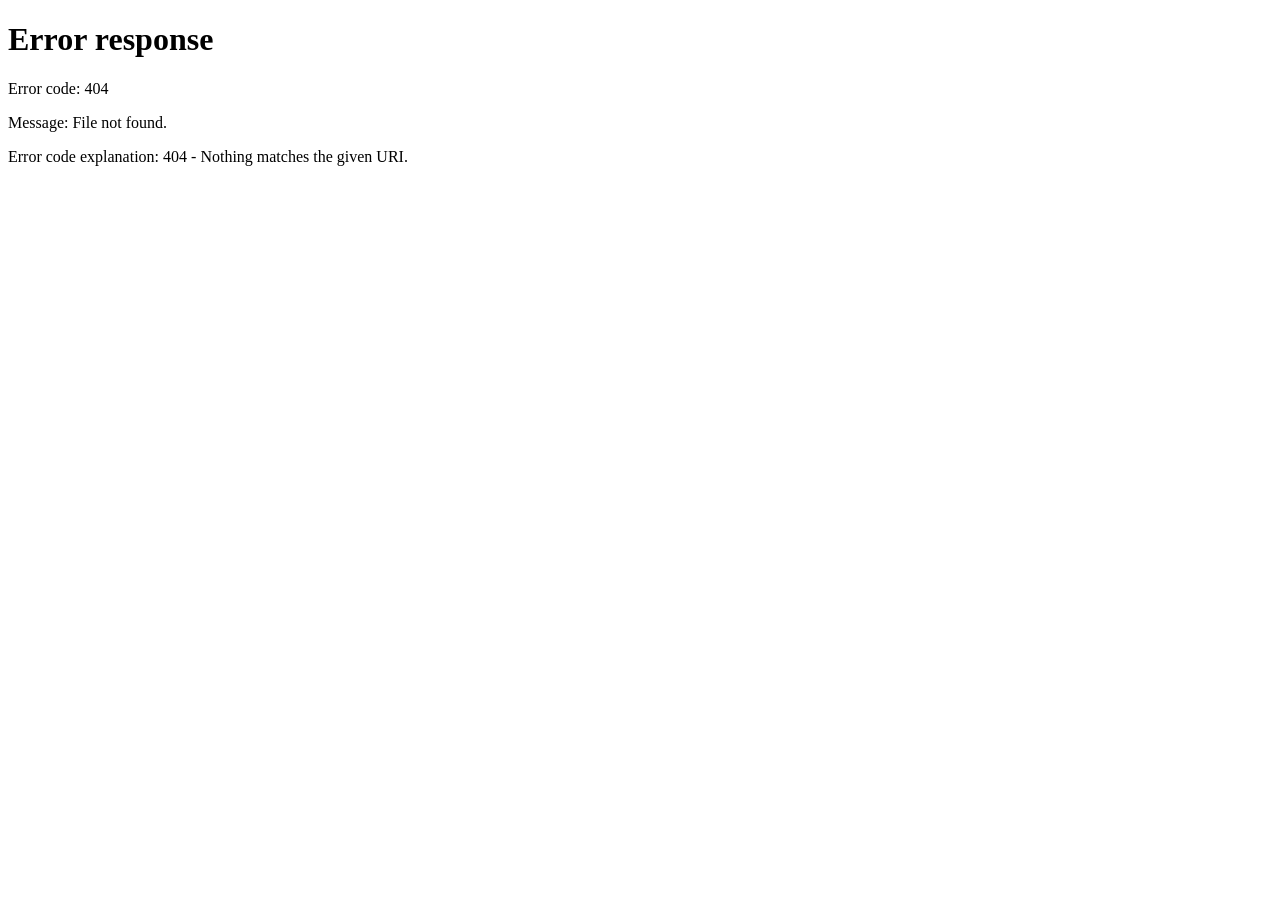
==== frontend/index.html @ 7258adaa "feat(day18): 前端页面 - 数据集/发起评测/任务列表/结果详情" ====
<!DOCTYPE html>
<html lang="zh-CN">
<head>
  <meta charset="utf-8">
  <meta name="viewport" content="width=device-width, initial-scale=1">
  <title>AI 评测平台</title>
  <meta http-equiv="refresh" content="0; url=/pages/tasks.html">
  <link rel="stylesheet" href="/assets/app.css">
</head>
<body>
  <div class="wrap">
    <p class="muted">正在进入任务列表… 如果没有自动跳转，请点击 <a href="/pages/tasks.html">这里</a>。</p>
  </div>
</body>
</html>
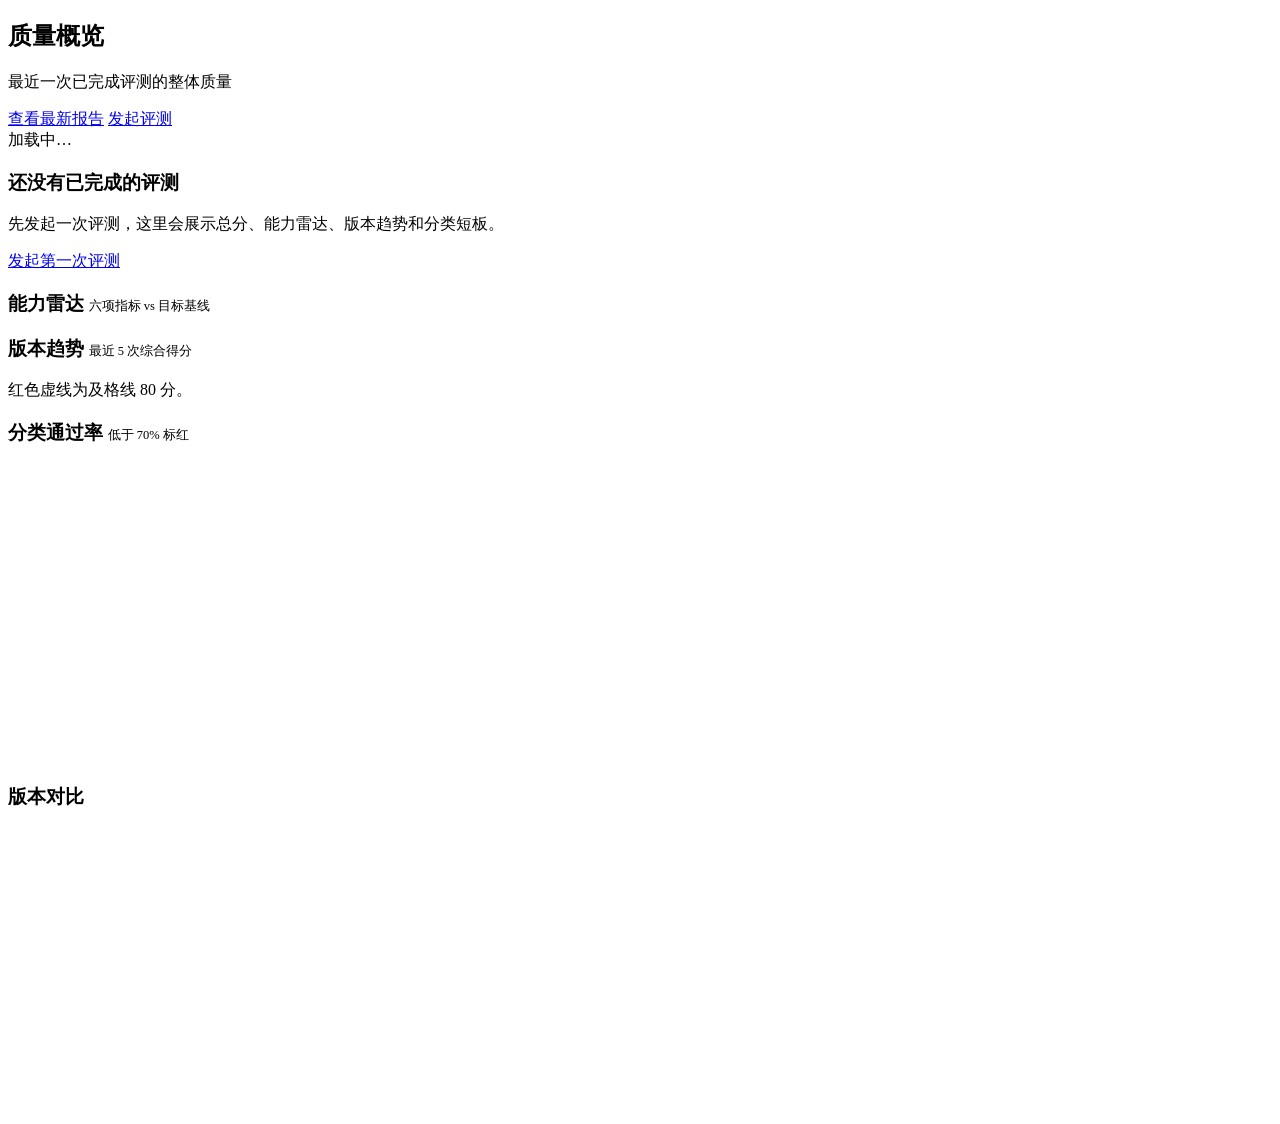
==== commit fb116564: "feat(day19): 可视化看板 - 雷达/趋势/分类/对比 + 首页质量概览" ====
--- a/frontend/index.html
+++ b/frontend/index.html
@@ -3,13 +3,169 @@
 <head>
   <meta charset="utf-8">
   <meta name="viewport" content="width=device-width, initial-scale=1">
-  <title>AI 评测平台</title>
-  <meta http-equiv="refresh" content="0; url=/pages/tasks.html">
+  <title>质量概览 · AI 评测平台</title>
   <link rel="stylesheet" href="/assets/app.css">
 </head>
 <body>
   <div class="wrap">
-    <p class="muted">正在进入任务列表… 如果没有自动跳转，请点击 <a href="/pages/tasks.html">这里</a>。</p>
+    <div class="toolbar">
+      <div>
+        <h2>质量概览</h2>
+        <p class="muted" id="subtitle">最近一次已完成评测的整体质量</p>
+      </div>
+      <div class="toolbar-actions">
+        <a class="btn ghost hidden" id="reportBtn" href="#">查看最新报告</a>
+        <a class="btn primary" href="/pages/new-run.html">发起评测</a>
+      </div>
+    </div>
+
+    <div id="pageError" class="alert hidden"></div>
+    <div id="loading" class="card"><p class="muted" style="margin:0">加载中…</p></div>
+
+    <div id="emptyState" class="card hidden">
+      <h3>还没有已完成的评测</h3>
+      <p class="muted">先发起一次评测，这里会展示总分、能力雷达、版本趋势和分类短板。</p>
+      <a class="btn primary" href="/pages/new-run.html">发起第一次评测</a>
+    </div>
+
+    <div id="dashboard" class="hidden">
+      <div class="cards stat-cards" id="statCards"></div>
+
+      <div class="chart-grid">
+        <div class="card chart-card">
+          <h3>能力雷达 <span class="muted" style="font-weight:400;font-size:12.5px">六项指标 vs 目标基线</span></h3>
+          <div class="chart" id="radarChart"></div>
+          <p class="chart-note" id="radarNote"></p>
+        </div>
+        <div class="card chart-card">
+          <h3>版本趋势 <span class="muted" style="font-weight:400;font-size:12.5px">最近 5 次综合得分</span></h3>
+          <div class="chart" id="trendChart"></div>
+          <p class="chart-note">红色虚线为及格线 80 分。</p>
+        </div>
+      </div>
+
+      <div class="card chart-card">
+        <h3>分类通过率 <span class="muted" style="font-weight:400;font-size:12.5px">低于 70% 标红</span></h3>
+        <div class="chart" id="categoryChart" style="height:300px"></div>
+        <p class="chart-note hidden" id="categoryEmpty"></p>
+      </div>
+
+      <div class="card chart-card">
+        <h3>版本对比 <span class="muted" id="compareNote" style="font-weight:400;font-size:12.5px"></span></h3>
+        <div class="chart" id="compareChart" style="height:280px"></div>
+        <p class="chart-note hidden" id="compareEmpty"></p>
+      </div>
+    </div>
   </div>
+
+  <script src="/vendor/echarts.min.js"></script>
+  <script type="module">
+    import { api, esc, fmtTime } from "/assets/api.js";
+    import { renderNav } from "/assets/layout.js";
+    import { renderRadar } from "/charts/radar.js";
+    import { renderTrend } from "/charts/trend.js";
+    import { renderCategory } from "/charts/category.js";
+    import { renderCompare } from "/charts/compare.js";
+
+    renderNav("home");
+
+    const el = (id) => document.getElementById(id);
+    const charts = [];
+
+    function gradeClass(score) {
+      if (score >= 80) return "done";
+      if (score >= 70) return "cancelled";
+      return "failed";
+    }
+
+    function renderStats(latest) {
+      const rate = latest.total ? Math.round(latest.passed / latest.total * 1000) / 10 : 0;
+      el("statCards").innerHTML = `
+        <div class="metric-card">
+          <div class="label">最近总分</div>
+          <div class="value">${latest.total_score.toFixed(1)}<small> / 100</small></div>
+          <div class="hint"><span class="badge ${gradeClass(latest.total_score)}">${esc(latest.grade)}</span></div>
+        </div>
+        <div class="metric-card">
+          <div class="label">通过率</div>
+          <div class="value">${rate}<small> %</small></div>
+          <div class="hint">通过 ${latest.passed} / ${latest.total} 条</div>
+        </div>
+        <div class="metric-card">
+          <div class="label">待处理 Badcase</div>
+          <div class="value">${latest.failed}</div>
+          <div class="hint">
+            <a href="/pages/run-detail.html?run_id=${encodeURIComponent(latest.run_id)}">查看失败用例</a>
+          </div>
+        </div>
+        <div class="metric-card">
+          <div class="label">最近评测</div>
+          <div class="value" style="font-size:15px;line-height:1.5">${esc(latest.prompt_version)}</div>
+          <div class="hint">${esc(latest.dataset || "—")} · ${fmtTime(latest.finished_at)}</div>
+        </div>`;
+    }
+
+    async function load() {
+      try {
+        const data = await api("/api/dashboard");
+        el("loading").classList.add("hidden");
+        if (!data.latest) {
+          el("emptyState").classList.remove("hidden");
+          return;
+        }
+
+        const datasetName = data.dataset ? data.dataset.name : "数据集";
+        el("subtitle").textContent = `${datasetName} · 最近一次已完成评测`;
+        const reportBtn = el("reportBtn");
+        reportBtn.href = `/pages/run-detail.html?run_id=${encodeURIComponent(data.latest.run_id)}`;
+        reportBtn.classList.remove("hidden");
+        el("dashboard").classList.remove("hidden");
+
+        renderStats(data.latest);
+
+        charts.push(renderRadar(el("radarChart"), data.radar.indicators));
+        el("radarNote").textContent = data.radar.missing.length
+          ? `暂无数据：${data.radar.missing.join("、")}（雷达图对应方向留空，不伪造数值）`
+          : "六项指标均已采集。";
+
+        if (data.trend.length) {
+          charts.push(renderTrend(el("trendChart"), data.trend));
+        }
+
+        if (data.categories.length) {
+          charts.push(renderCategory(el("categoryChart"), data.categories));
+        } else {
+          el("categoryChart").classList.add("hidden");
+          el("categoryEmpty").textContent = "最近一次评测没有可统计的分类。";
+          el("categoryEmpty").classList.remove("hidden");
+        }
+
+        if (data.compare) {
+          const chart = renderCompare(el("compareChart"), data.compare);
+          el("compareNote").textContent =
+            `本次 ${data.latest.prompt_version} vs 基线 ${data.compare.baseline_version}`;
+          if (chart) {
+            charts.push(chart);
+          } else {
+            el("compareChart").classList.add("hidden");
+            el("compareEmpty").textContent = "两次评测没有共同指标，暂无法对比。";
+            el("compareEmpty").classList.remove("hidden");
+          }
+        } else {
+          el("compareChart").classList.add("hidden");
+          el("compareEmpty").textContent = "这是该数据集第一次评测，积累第二次后自动出现对比。";
+          el("compareEmpty").classList.remove("hidden");
+        }
+
+        window.addEventListener("resize", () => charts.forEach((chart) => chart.resize()));
+      } catch (err) {
+        el("loading").classList.add("hidden");
+        el("pageError").textContent = `概览加载失败：${err.message}`;
+        el("pageError").classList.remove("hidden");
+      }
+    }
+
+    load();
+  </script>
 </body>
 </html>
